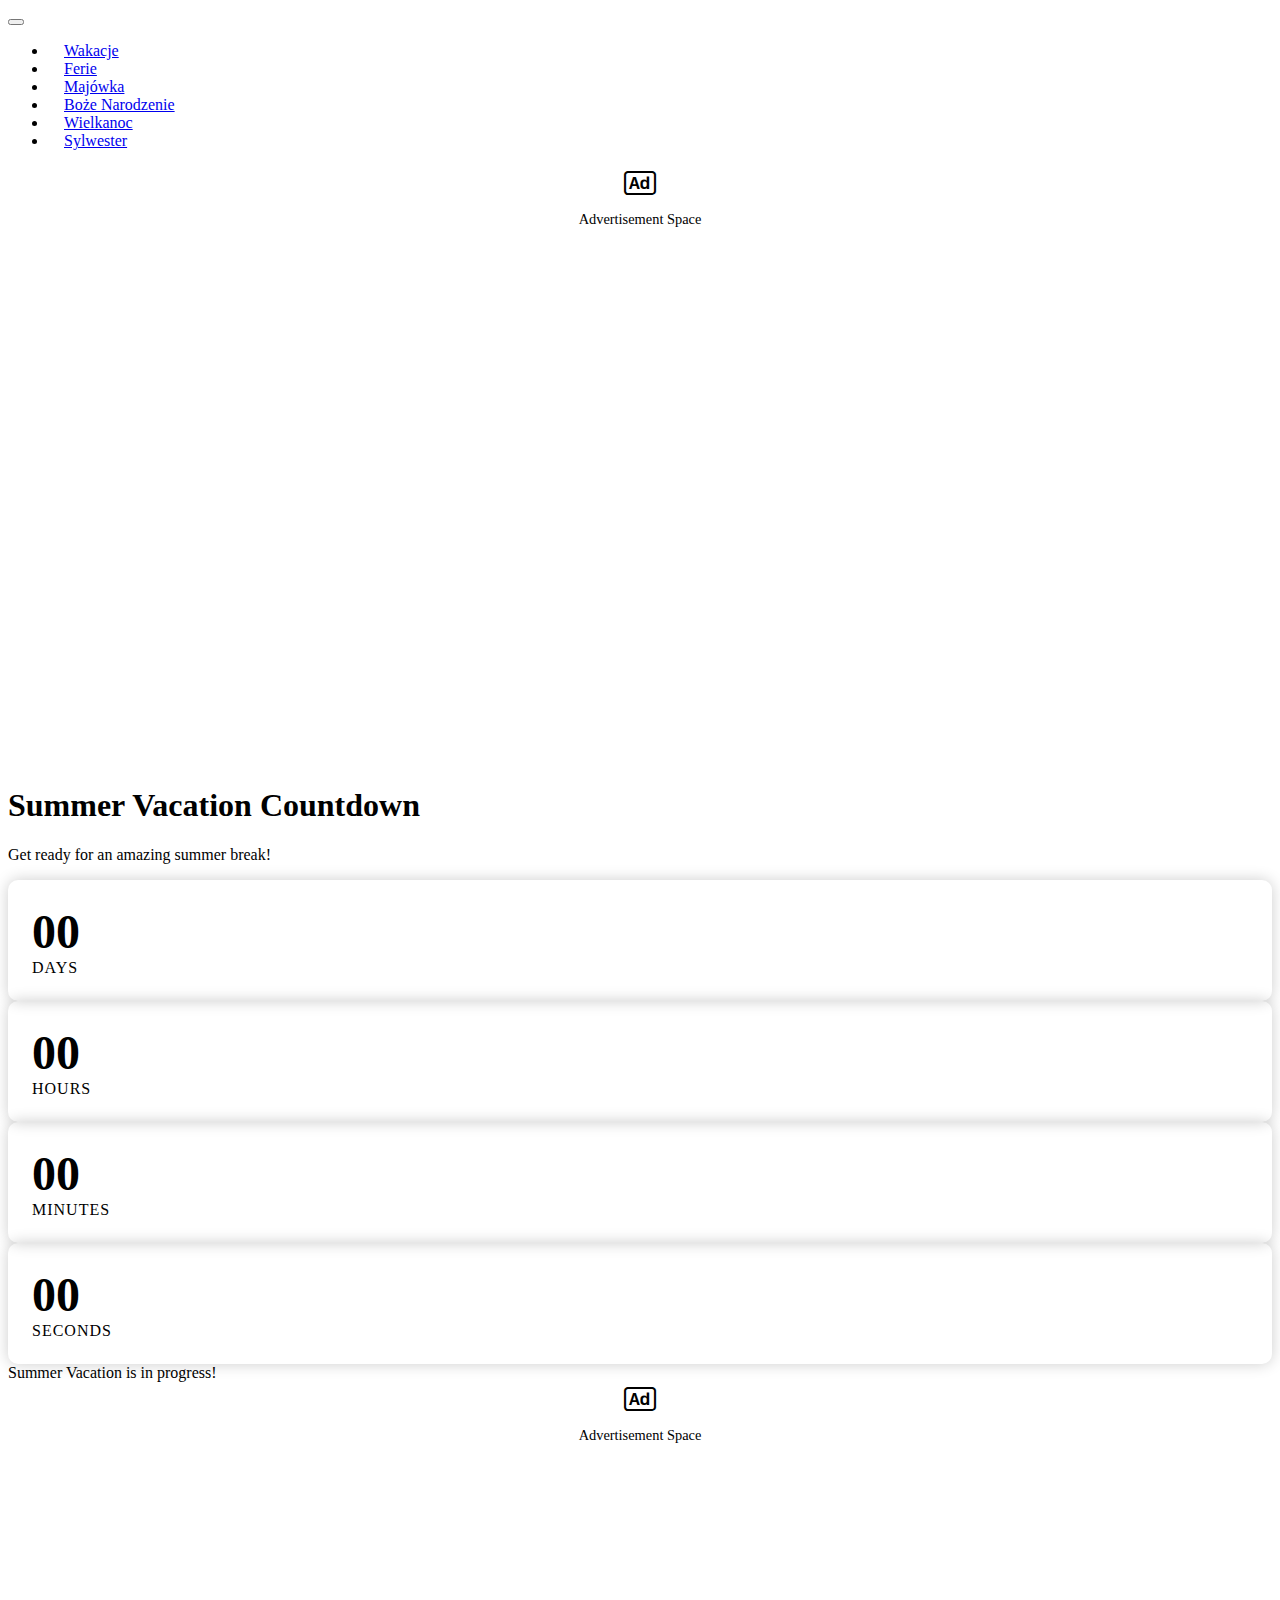
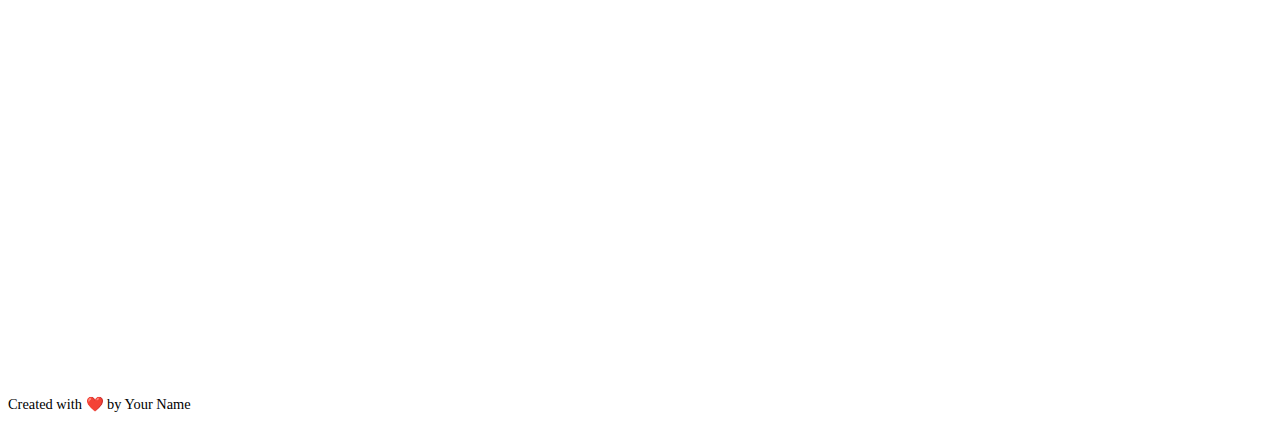
==== index.html @ 823a1d93 "wersja 1.0" ====
<!DOCTYPE html>
<html lang="en" data-bs-theme="dark">
<head>
    <meta charset="UTF-8">
    <meta name="viewport" content="width=device-width, initial-scale=1.0">
    <title>Summer Vacation Countdown</title>
    <link href="https://cdn.replit.com/agent/bootstrap-agent-dark-theme.min.css" rel="stylesheet">
    <link href="https://cdn.jsdelivr.net/npm/bootstrap-icons@1.7.2/font/bootstrap-icons.css" rel="stylesheet">
    <link href="css/custom.css" rel="stylesheet">
</head>
<body class="d-flex flex-column min-vh-100">
    <!-- Navigation Menu -->
    <nav class="navbar navbar-expand-lg navbar-dark bg-dark mb-4">
        <div class="container-fluid">
            <button class="navbar-toggler" type="button" data-bs-toggle="collapse" data-bs-target="#navbarNav">
                <span class="navbar-toggler-icon"></span>
            </button>
            <div class="collapse navbar-collapse justify-content-center" id="navbarNav">
                <ul class="navbar-nav">
                    <li class="nav-item">
                        <a class="nav-link active" href="#" data-counter="wakacje">Wakacje</a>
                    </li>
                    <li class="nav-item">
                        <a class="nav-link" href="#" data-counter="ferie">Ferie</a>
                    </li>
                    <li class="nav-item">
                        <a class="nav-link" href="#" data-counter="majowka">Majówka</a>
                    </li>
                    <li class="nav-item">
                        <a class="nav-link" href="#" data-counter="bozenarodzenie">Boże Narodzenie</a>
                    </li>
                    <li class="nav-item">
                        <a class="nav-link" href="#" data-counter="wielkanoc">Wielkanoc</a>
                    </li>
                    <li class="nav-item">
                        <a class="nav-link" href="#" data-counter="sylwester">Sylwester</a>
                    </li>
                </ul>
            </div>
        </div>
    </nav>

    <div class="container-fluid flex-grow-1">
        <div class="row">
            <!-- Left Sidebar - Ad Space -->
            <div class="col-md-3 p-3 border-end">
                <div class="ad-space-vertical">
                    <div class="ad-placeholder">
                        <i class="bi bi-badge-ad"></i>
                        <span>Advertisement Space</span>
                    </div>
                </div>
            </div>

            <!-- Main Content Area -->
            <div class="col-md-6 p-4">
                <div class="countdown-container text-center">
                    <h1 class="mb-4">Summer Vacation Countdown</h1>
                    <p class="lead mb-5">Get ready for an amazing summer break!</p>

                    <div id="countdown-display" class="mb-5">
                        <div class="row justify-content-center">
                            <div class="col-sm-3 mb-3">
                                <div class="countdown-box">
                                    <span id="days" class="countdown-number">00</span>
                                    <span class="countdown-label">Days</span>
                                </div>
                            </div>
                            <div class="col-sm-3 mb-3">
                                <div class="countdown-box">
                                    <span id="hours" class="countdown-number">00</span>
                                    <span class="countdown-label">Hours</span>
                                </div>
                            </div>
                            <div class="col-sm-3 mb-3">
                                <div class="countdown-box">
                                    <span id="minutes" class="countdown-number">00</span>
                                    <span class="countdown-label">Minutes</span>
                                </div>
                            </div>
                            <div class="col-sm-3 mb-3">
                                <div class="countdown-box">
                                    <span id="seconds" class="countdown-number">00</span>
                                    <span class="countdown-label">Seconds</span>
                                </div>
                            </div>
                        </div>
                    </div>

                    <div id="vacation-message" class="alert alert-success d-none">
                        Summer vacation is in progress!
                    </div>
                </div>
            </div>

            <!-- Right Sidebar - Ad Space -->
            <div class="col-md-3 p-3 border-start">
                <div class="ad-space-vertical">
                    <div class="ad-placeholder">
                        <i class="bi bi-badge-ad"></i>
                        <span>Advertisement Space</span>
                    </div>
                </div>
            </div>
        </div>
    </div>

    <!-- Footer -->
    <footer class="py-3 mt-auto bg-dark">
        <div class="container text-center">
            <p class="mb-0 text-secondary">Created with ❤️ by Your Name</p>
        </div>
    </footer>

    <script src="https://cdn.jsdelivr.net/npm/bootstrap@5.3.0/dist/js/bootstrap.bundle.min.js"></script>
    <script src="js/countdown.js"></script>
</body>
</html>
---- css/custom.css ----
/* Countdown Box Styling */
.countdown-box {
    background: var(--bs-body-bg);
    border-radius: 10px;
    padding: 1.5rem;
    box-shadow: 0 0 15px rgba(0, 0, 0, 0.2);
    border: 1px solid var(--bs-border-color);
}

.countdown-number {
    font-size: 3rem;
    font-weight: bold;
    color: var(--bs-info);
    display: block;
}

.countdown-label {
    font-size: 1rem;
    color: var(--bs-secondary);
    text-transform: uppercase;
    letter-spacing: 1px;
}

/* Ad Space Styling */
.ad-space-vertical {
    height: 100%;
    min-height: 600px;
}

.ad-space-horizontal {
    height: 90px;
}

.ad-placeholder {
    background: var(--bs-body-bg);
    height: 100%;
    display: flex;
    flex-direction: column;
    align-items: center;
    justify-content: center;
    border-radius: 8px;
    border: 2px dashed var(--bs-border-color);
}

.ad-placeholder i {
    font-size: 2rem;
    color: var(--bs-secondary);
    margin-bottom: 0.5rem;
}

.ad-placeholder span {
    color: var(--bs-secondary);
    font-size: 0.9rem;
}

/* Responsive Adjustments */
@media (max-width: 768px) {
    .countdown-number {
        font-size: 2rem;
    }

    .countdown-label {
        font-size: 0.9rem;
    }

    .ad-space-vertical {
        min-height: 300px;
    }
}

/* Navigation Styling */
.navbar {
    border-bottom: 1px solid var(--bs-border-color);
}

.navbar .nav-link {
    padding: 0.5rem 1rem;
    font-weight: 500;
    transition: color 0.2s ease-in-out;
}

.navbar .nav-link:hover {
    color: var(--bs-info);
}

/* Footer Styling */
footer {
    border-top: 1px solid var(--bs-border-color);
}

footer p {
    font-size: 0.9rem;
}
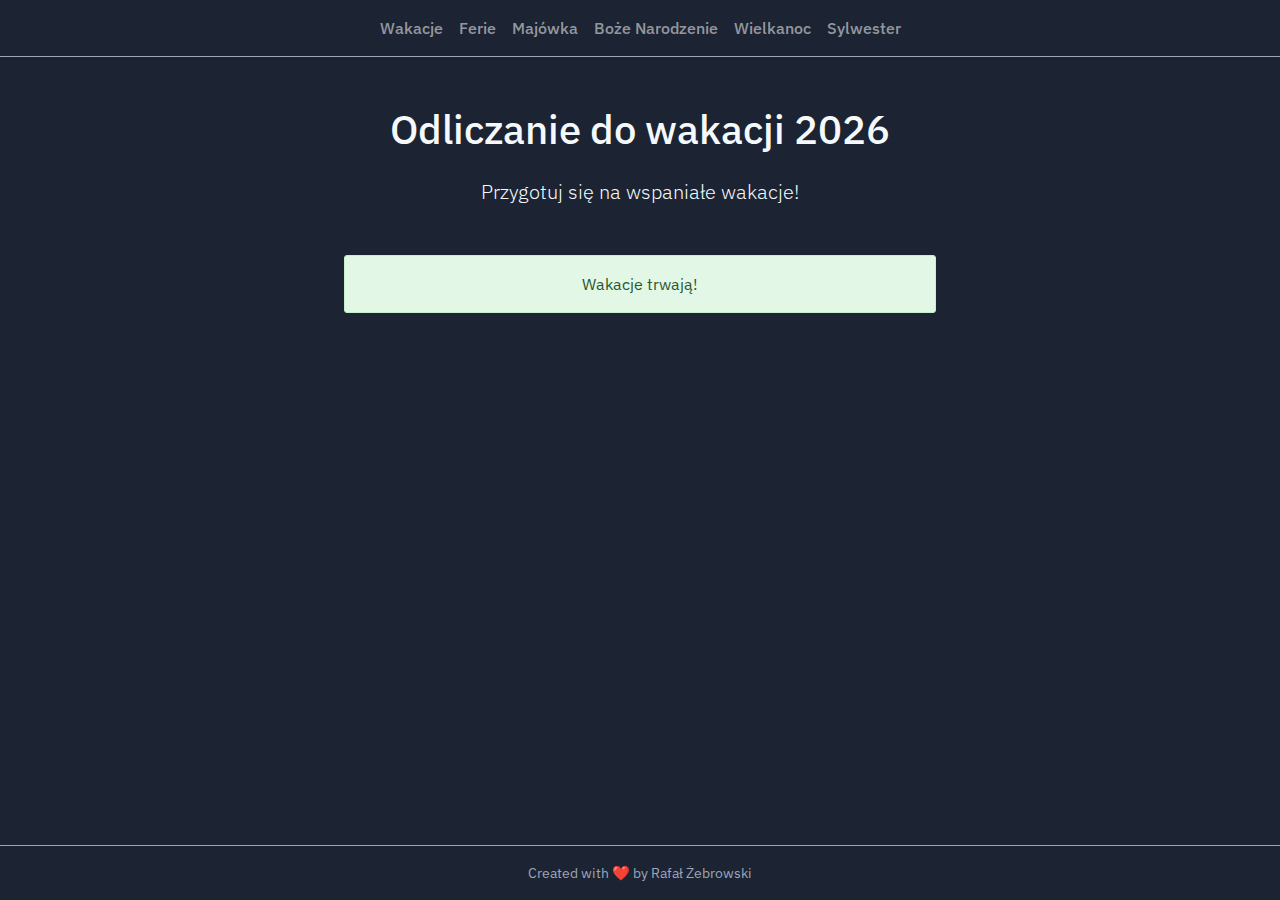
==== commit 95bc87f4: "wersja 1.1" ====
--- a/index.html
+++ b/index.html
@@ -3,9 +3,8 @@
 <head>
     <meta charset="UTF-8">
     <meta name="viewport" content="width=device-width, initial-scale=1.0">
-    <title>Summer Vacation Countdown</title>
-    <link href="https://cdn.replit.com/agent/bootstrap-agent-dark-theme.min.css" rel="stylesheet">
-    <link href="https://cdn.jsdelivr.net/npm/bootstrap-icons@1.7.2/font/bootstrap-icons.css" rel="stylesheet">
+    <title>Odliczanie do wakacji</title>
+    <link href="lib/bootstrap/bootstrap.min.css" rel="stylesheet">
     <link href="css/custom.css" rel="stylesheet">
 </head>
 <body class="d-flex flex-column min-vh-100">
@@ -18,22 +17,22 @@
             <div class="collapse navbar-collapse justify-content-center" id="navbarNav">
                 <ul class="navbar-nav">
                     <li class="nav-item">
-                        <a class="nav-link active" href="#" data-counter="wakacje">Wakacje</a>
+                        <a class="nav-link" href="index.html" data-counter="wakacje">Wakacje</a>
                     </li>
                     <li class="nav-item">
-                        <a class="nav-link" href="#" data-counter="ferie">Ferie</a>
+                        <a class="nav-link" href="ferie.html" data-counter="ferie">Ferie</a>
                     </li>
                     <li class="nav-item">
-                        <a class="nav-link" href="#" data-counter="majowka">Majówka</a>
+                        <a class="nav-link" href="majowka.html" data-counter="majowka">Majówka</a>
                     </li>
                     <li class="nav-item">
-                        <a class="nav-link" href="#" data-counter="bozenarodzenie">Boże Narodzenie</a>
+                        <a class="nav-link" href="boze-narodzenie.html" data-counter="bozenarodzenie">Boże Narodzenie</a>
                     </li>
                     <li class="nav-item">
-                        <a class="nav-link" href="#" data-counter="wielkanoc">Wielkanoc</a>
+                        <a class="nav-link" href="wielkanoc.html" data-counter="wielkanoc">Wielkanoc</a>
                     </li>
                     <li class="nav-item">
-                        <a class="nav-link" href="#" data-counter="sylwester">Sylwester</a>
+                        <a class="nav-link" href="sylwester.html" data-counter="sylwester">Sylwester</a>
                     </li>
                 </ul>
             </div>
@@ -43,9 +42,9 @@
     <div class="container-fluid flex-grow-1">
         <div class="row">
             <!-- Left Sidebar - Ad Space -->
-            <div class="col-md-3 p-3 border-end">
+            <div class="col-md-3 p-3">
                 <div class="ad-space-vertical">
-                    <div class="ad-placeholder">
+                    <div class="ad-placeholder d-none">
                         <i class="bi bi-badge-ad"></i>
                         <span>Advertisement Space</span>
                     </div>
@@ -55,48 +54,48 @@
             <!-- Main Content Area -->
             <div class="col-md-6 p-4">
                 <div class="countdown-container text-center">
-                    <h1 class="mb-4">Summer Vacation Countdown</h1>
-                    <p class="lead mb-5">Get ready for an amazing summer break!</p>
+                    <h1 class="mb-4">Odliczanie do wakacji ${year}</h1>
+                    <p class="lead mb-5">Przygotuj się na wspaniałe wakacje!</p>
 
                     <div id="countdown-display" class="mb-5">
                         <div class="row justify-content-center">
                             <div class="col-sm-3 mb-3">
                                 <div class="countdown-box">
                                     <span id="days" class="countdown-number">00</span>
-                                    <span class="countdown-label">Days</span>
+                                    <span class="countdown-label">Dni</span>
                                 </div>
                             </div>
                             <div class="col-sm-3 mb-3">
                                 <div class="countdown-box">
                                     <span id="hours" class="countdown-number">00</span>
-                                    <span class="countdown-label">Hours</span>
+                                    <span class="countdown-label">Godziny</span>
                                 </div>
                             </div>
                             <div class="col-sm-3 mb-3">
                                 <div class="countdown-box">
                                     <span id="minutes" class="countdown-number">00</span>
-                                    <span class="countdown-label">Minutes</span>
+                                    <span class="countdown-label">Minuty</span>
                                 </div>
                             </div>
                             <div class="col-sm-3 mb-3">
                                 <div class="countdown-box">
                                     <span id="seconds" class="countdown-number">00</span>
-                                    <span class="countdown-label">Seconds</span>
+                                    <span class="countdown-label">Sekundy</span>
                                 </div>
                             </div>
                         </div>
                     </div>
 
                     <div id="vacation-message" class="alert alert-success d-none">
-                        Summer vacation is in progress!
+                        Wakacje trwają!
                     </div>
                 </div>
             </div>
 
             <!-- Right Sidebar - Ad Space -->
-            <div class="col-md-3 p-3 border-start">
+            <div class="col-md-3 p-3">
                 <div class="ad-space-vertical">
-                    <div class="ad-placeholder">
+                    <div class="ad-placeholder d-none">
                         <i class="bi bi-badge-ad"></i>
                         <span>Advertisement Space</span>
                     </div>
@@ -108,11 +107,14 @@
     <!-- Footer -->
     <footer class="py-3 mt-auto bg-dark">
         <div class="container text-center">
-            <p class="mb-0 text-secondary">Created with ❤️ by Your Name</p>
+            <p class="mb-0 text-secondary">Created with ❤️ by Rafał Żebrowski</p>
         </div>
     </footer>
 
-    <script src="https://cdn.jsdelivr.net/npm/bootstrap@5.3.0/dist/js/bootstrap.bundle.min.js"></script>
+    <script src="lib/bootstrap/bootstrap.bundle.min.js"></script>
     <script src="js/countdown.js"></script>
+    <script>
+        initializeCounter('summer-vacation');
+    </script>
 </body>
 </html>
--- a/css/custom.css
+++ b/css/custom.css
@@ -90,4 +90,8 @@
 
 footer p {
     font-size: 0.9rem;
-}+}
+
+.emoji {
+    font-size: 2.5rem;
+}
